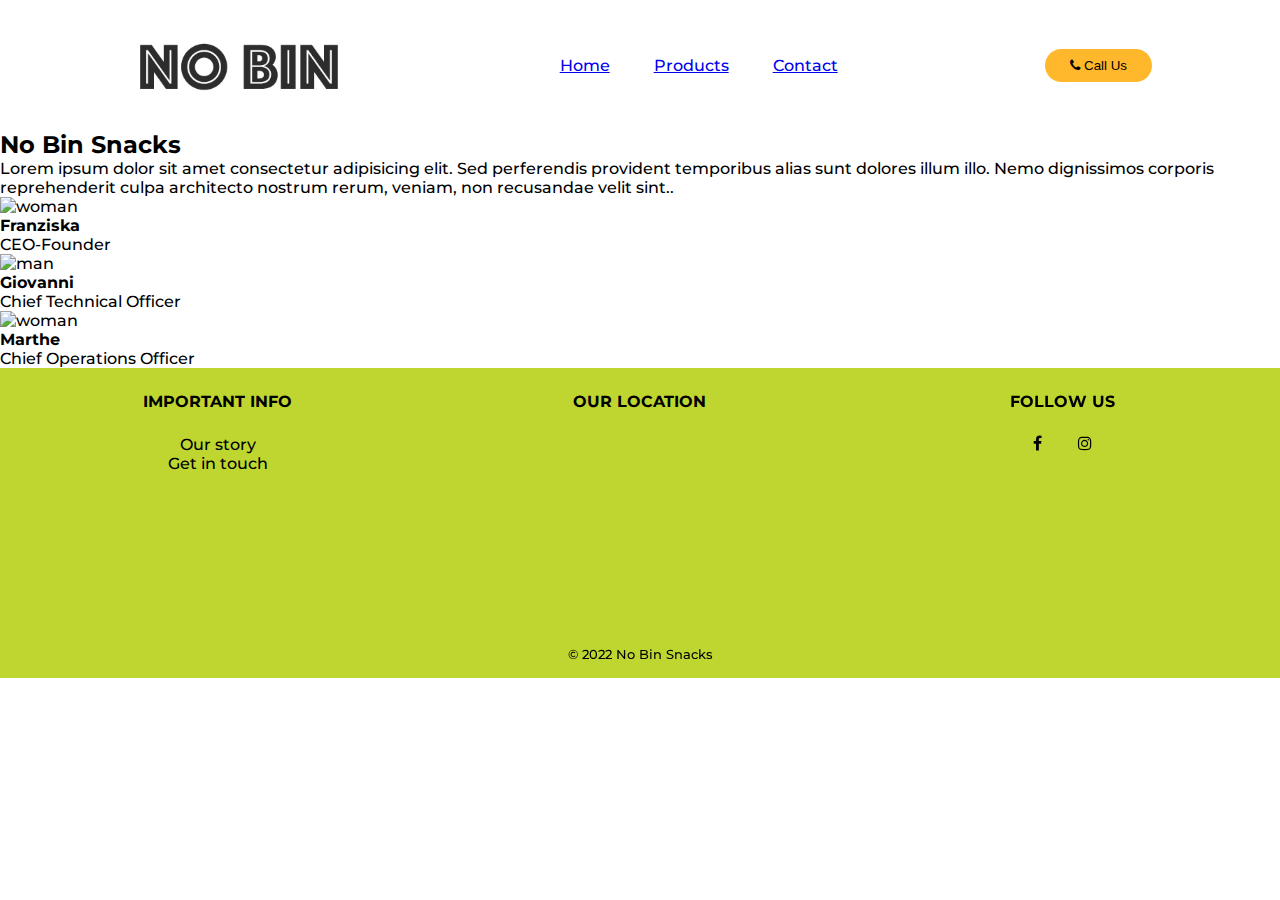
==== about.html @ 1f089c68 "Changed logo" ====
<!DOCTYPE html>
<html lang="en">
<head>
    <meta charset="UTF-8">
    <meta http-equiv="X-UA-Compatible" content="IE=edge">
    <meta name="viewport" content="width=device-width, initial-scale=1.0">
    <script src="https://cdn.tailwindcss.com"></script>
    <link rel="stylesheet" href="style.css">
    <title>About us</title>
</head>
<body>

    <header>
        <img class="logo" src="assets/nobin-txtlogo.jpg" alt="logo" style="width: auto; height: 70px;">
        <nav>
            <ul class="nav__links">
                <li><a href="/index.html">Home</a></li>
                <li><a href="/product.html">Products</a></li>
                <li><a href="/contact.html">Contact</a></li>
            </ul>
        </nav>
        <a class="cta" href="tel: 0499 34 10 65"><button><i class="fa fa-phone"></i> Call Us</button></a>
    </header>    
    
    <div class="py-20">
        <div class="container mx-auto px-6 md:px-12 xl:px-32">
            <div class="mb-16 text-center">
                <h2 class="mb-4 text-center text-2xl text-gray-900 font-bold md:text-4xl">No Bin Snacks</h2>
                <p class="text-gray-600 lg:w-8/12 lg:mx-auto">Lorem ipsum dolor sit amet consectetur adipisicing elit. Sed perferendis provident temporibus alias sunt dolores illum illo. Nemo dignissimos corporis reprehenderit culpa architecto nostrum rerum, veniam, non recusandae velit sint..</p>
            </div>
            <div class="grid gap-12 items-center md:grid-cols-3 pb-20">
                <div class="space-y-4 text-center">
                    <img class="w-64 h-64 mx-auto object-cover rounded-xl md:w-48 md:h-64 lg:w-64 lg:h-64 hover:shadow-xl" 
                        src="https://tailus.io/sources/blocks/classic/preview/images/woman1.jpg" alt="woman" loading="lazy" width="640" height="805">
                    <div>
                        <h4 class="text-2xl">Franziska</h4>
                        <span class="block text-sm text-gray-500">CEO-Founder</span>
                    </div>
                </div>
                <div class="space-y-4 text-center">
                    <img class="w-64 h-64 mx-auto object-cover rounded-xl md:w-48 md:h-64 lg:w-64 lg:h-64 hover:shadow-xl" 
                        src="https://tailus.io/sources/blocks/classic/preview/images/man.jpg" alt="man" loading="lazy" width="1000" height="667">
                    <div>
                        <h4 class="text-2xl">Giovanni</h4>
                        <span class="block text-sm text-gray-500">Chief Technical Officer</span>
                    </div>
                </div>
                <div class="space-y-4 text-center">
                    <img class="w-64 h-64 mx-auto object-cover rounded-xl md:w-40 md:h-40 lg:w-64 lg:h-64 hover:shadow-xl" 
                        src="https://tailus.io/sources/blocks/classic/preview/images/woman.jpg" alt="woman" loading="lazy" width="1000" height="667">
                    <div>
                        <h4 class="text-2xl">Marthe</h4>
                        <span class="block text-sm text-gray-500">Chief Operations Officer</span>
                    </div>
                </div>
            </div>
        </div>
    </div>

    <footer>
        <div class="flex-container">
            <div class="footer-element">
                <h4>Important info</h4>
                <ul>
                    <li><a href="about.html">Our story</a></li>
                    <li><a href="contact.html">Get in touch</a></li>
                </ul>
            </div>
            <div class="footer-element">
                <h4>Our location</h4>
                <iframe id="map" src="https://www.google.com/maps/embed?pb=!1m18!1m12!1m3!1d2508.907044252639!2d3.732777014991713!3d51.03633755285724!2m3!1f0!2f0!3f0!3m2!1i1024!2i768!4f13.1!3m3!1m2!1s0x47c371556f52318f%3A0x5f5246c3223b1ba!2sZuiderpoort!5e0!3m2!1sen!2sde!4v1651495634180!5m2!1sen!2sde" width="200" height="200" frameborder="0" style="border:0" allowfullscreen></iframe>
            </div>
            <div class="footer-element">
                <h4>Follow us</h4>
                <a href="https://www.facebook.com/" target="_blank" class="fa fa-facebook"></a>
                <a href="https://www.instagram.com/" target="_blank" class="fa fa-instagram"></a>
            </div>
        </div>
        <p id="copyright">&copy; 2022 No Bin Snacks</p>
    </footer>

</body>
</html>
---- style.css ----
@import url("https://fonts.googleapis.com/css2?family=Montserrat:wght@500&family=Oleo+Script&display=swap");
@import url("https://cdnjs.cloudflare.com/ajax/libs/font-awesome/4.7.0/css/font-awesome.min.css");
* {
  box-sizing: border-box;
  margin: 0;
  padding: 0;
}

body {
  font-family: "montserrat", sans-serif;
  font-weight: 500;
  font-size: 16px;
  color: black;
  text-decoration: none;
}
body header {
  display: flex;
  justify-content: space-between;
  align-items: center;
  padding: 30px 10%;
  background-color: white;
}
body header .logo {
  cursor: pointer;
}
body header .nav__links {
  list-style: none;
}
body header .nav__links li {
  display: inline;
  padding: 0px 20px;
}
body header .nav__links li a {
  transition: all 0.3 ease 0s;
}
body header .nav__links li a:hover {
  color: #BED62F;
}
body header button {
  padding: 9px 25px;
  background-color: #ffB72B;
  border: none;
  border-radius: 50px;
  cursor: pointer;
  transition: 0.3;
}
body header button:hover {
  background-color: #BED62F;
}
@media only screen and (max-width: 768px) {
  body .nav__links {
    position: fixed;
    left: -100%;
    top: 5rem;
    flex-direction: column;
    background-color: #fff;
    width: 100%;
    border-radius: 10px;
    text-align: center;
    transition: 0.3s;
    box-shadow: 0 10px 27px rgba(0, 0, 0, 0.05);
    margin: 2.5rem 0;
  }
  body .nav__links .nav__links.active {
    left: 0;
  }
  body .hamburger {
    display: block;
    cursor: pointer;
  }
  body .hamburger.active .bar:nth-child(2) {
    opacity: 0;
  }
  body .hamburger.active .bar:nth-child(1) {
    transform: translate(8px) rotate(45deg);
  }
  body .hamburger.active .bar:nth-child(3) {
    transform: translate(-8px) rotate(-45deg);
  }
}
body footer {
  background-color: #bed62f;
}
@media screen and (min-width: 768px) {
  body footer .flex-container {
    display: flex;
    flex-direction: row;
    justify-content: center;
  }
}
@media screen and (max-width: 768px) {
  body footer .flex-container {
    display: flex;
    flex-direction: column;
    align-items: center;
  }
}
body footer .footer-element {
  min-width: 33%;
  text-align: center;
  margin-top: 0.5rem;
}
body footer .footer-element h4 {
  font-weight: bold;
  text-transform: uppercase;
  margin-top: 1rem;
  margin-bottom: 1rem;
}
body footer .footer-element a {
  text-decoration: none;
  color: black;
}
body footer .footer-element a:hover {
  color: white;
  text-decoration: none;
}
body footer .footer-element ul {
  list-style: none;
  padding: 0.5rem;
}
body footer .footer-element #map {
  display: inline-block;
}
body footer .footer-element .fa {
  padding: 0.5rem;
  margin-left: 0.5rem;
  margin-right: 0.5rem;
  margin-bottom: 2.5rem;
}
body footer #copyright {
  text-align: center;
  font-size: 0.8rem;
  padding: 1rem;
}
@media screen and (min-width: 1440px) {
  body footer {
    width: 100%;
  }
  body .flex-container {
    width: 1400px;
    margin-left: auto;
    margin-right: auto;
  }
}
body .product-page .flex-container {
  display: flex;
  flex-direction: row;
  flex-wrap: wrap;
  justify-content: center;
  margin-top: 1rem;
  margin-bottom: 1rem;
  gap: 1rem;
}
body .product-page .card {
  max-width: 33%;
  margin: 0.5rem;
  text-align: center;
  padding-bottom: 1rem;
}
body .product-page .product-photo {
  position: relative;
}
body .product-page .product-photo img {
  width: 300px;
  height: 15rem;
  -o-object-fit: cover;
     object-fit: cover;
  border-radius: 0.5rem;
}
body .product-page .product-photo div {
  position: absolute;
  bottom: -1rem;
  right: 1rem;
  text-align: center;
}
body .product-page #btn-cart {
  background-color: #BED62f;
  color: white;
  border: none;
  padding: 0.8rem;
  border-radius: 50%;
}
body .product-page #btn-cart:hover {
  background-color: #ffb72b;
}
body .product-page .product-title p {
  font-weight: bold;
  color: #ffb72b;
  font-size: 1.5rem;
  margin: 1rem;
}
body .product-page .product-dsc p {
  font-size: 0.8rem;
  margin-bottom: 1rem;
}
body .product-page .product-price {
  font-weight: bold;
  margin: 1rem;
}
body .product-page .card a {
  font-size: 0.8rem;
}
body .product-page .card a:link, body .product-page .card .card a:visited {
  color: #ffb72b;
}
body .product-page .card a:hover {
  color: #BED62f;
}
@media screen and (min-width: 1500px) {
  body .product-page {
    width: 100%;
  }
  body .product-page .flex-container {
    width: 1400px;
    margin-left: auto;
    margin-right: auto;
  }
}
@media screen and (max-width: 600px) {
  body .product-page .flex-container {
    display: flex;
    flex-direction: column;
    align-items: center;
  }
  body .product-page .card {
    max-width: 75%;
  }
}
@media screen and (max-width: 768px) {
  body .product-page .product-photo img {
    width: 250px;
  }
}/*# sourceMappingURL=style.css.map */
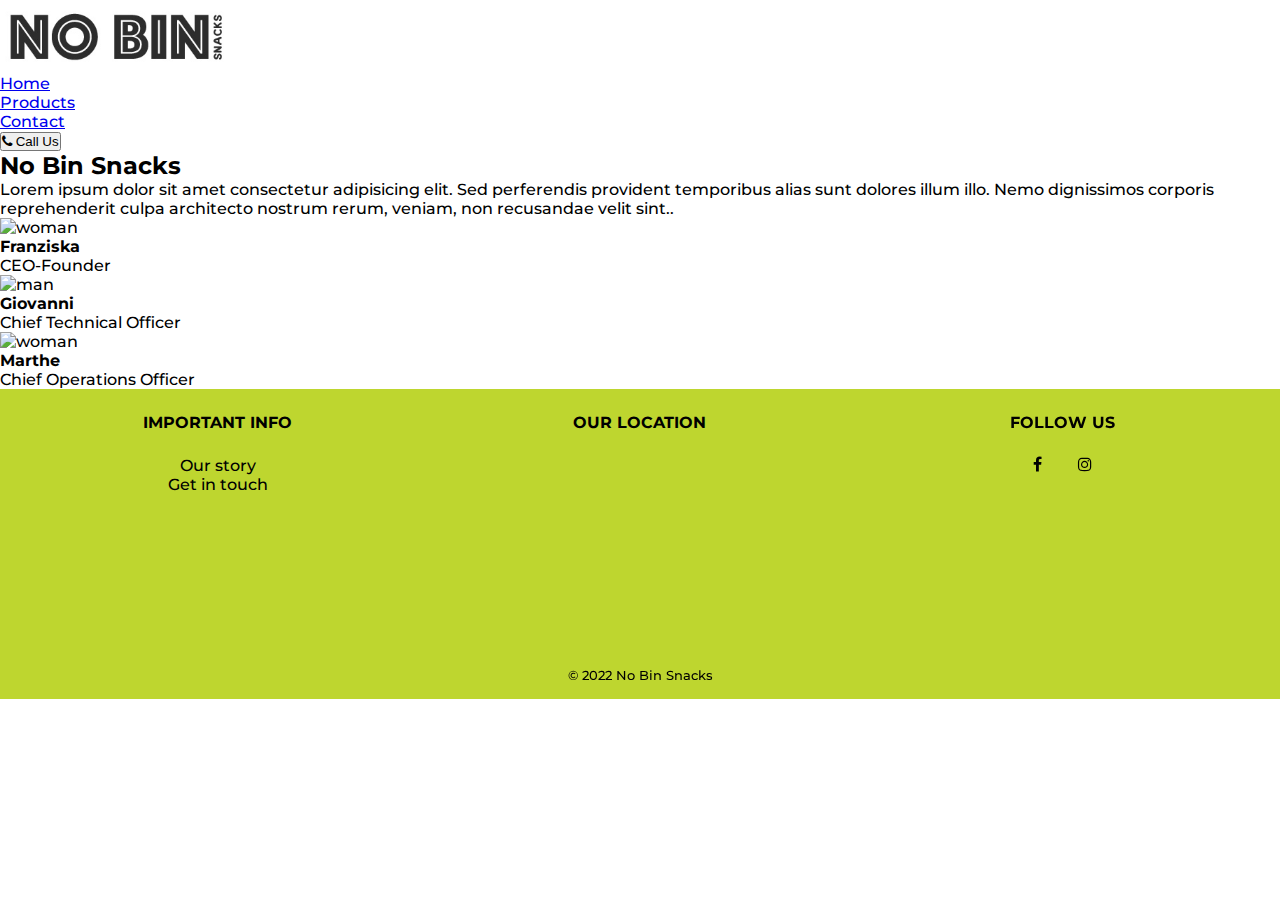
==== commit 5d3a92f4: "Merge branch 'main' of github.com:becodeorg/yu-4-the-start-up-cpt-deadpool" ====
--- a/about.html
+++ b/about.html
@@ -11,7 +11,7 @@
 <body>
 
     <header>
-        <img class="logo" src="assets/nobin-txtlogo.jpg" alt="logo" style="width: auto; height: 70px;">
+        <img class="logo" src="assets/nobin-snax-logo.jpg" alt="logo" style="width: auto; height: 70px;">
         <nav>
             <ul class="nav__links">
                 <li><a href="/index.html">Home</a></li>
--- a/style.css
+++ b/style.css
@@ -12,71 +12,6 @@
   font-size: 16px;
   color: black;
   text-decoration: none;
-}
-body header {
-  display: flex;
-  justify-content: space-between;
-  align-items: center;
-  padding: 30px 10%;
-  background-color: white;
-}
-body header .logo {
-  cursor: pointer;
-}
-body header .nav__links {
-  list-style: none;
-}
-body header .nav__links li {
-  display: inline;
-  padding: 0px 20px;
-}
-body header .nav__links li a {
-  transition: all 0.3 ease 0s;
-}
-body header .nav__links li a:hover {
-  color: #BED62F;
-}
-body header button {
-  padding: 9px 25px;
-  background-color: #ffB72B;
-  border: none;
-  border-radius: 50px;
-  cursor: pointer;
-  transition: 0.3;
-}
-body header button:hover {
-  background-color: #BED62F;
-}
-@media only screen and (max-width: 768px) {
-  body .nav__links {
-    position: fixed;
-    left: -100%;
-    top: 5rem;
-    flex-direction: column;
-    background-color: #fff;
-    width: 100%;
-    border-radius: 10px;
-    text-align: center;
-    transition: 0.3s;
-    box-shadow: 0 10px 27px rgba(0, 0, 0, 0.05);
-    margin: 2.5rem 0;
-  }
-  body .nav__links .nav__links.active {
-    left: 0;
-  }
-  body .hamburger {
-    display: block;
-    cursor: pointer;
-  }
-  body .hamburger.active .bar:nth-child(2) {
-    opacity: 0;
-  }
-  body .hamburger.active .bar:nth-child(1) {
-    transform: translate(8px) rotate(45deg);
-  }
-  body .hamburger.active .bar:nth-child(3) {
-    transform: translate(-8px) rotate(-45deg);
-  }
 }
 body footer {
   background-color: #bed62f;
@@ -230,4 +165,16 @@
   body .product-page .product-photo img {
     width: 250px;
   }
+}
+
+.parallax {
+  /* The image used */
+  background-image: url("img_parallax.jpg");
+  /* Set a specific height */
+  min-height: 500px;
+  /* Create the parallax scrolling effect */
+  background-attachment: fixed;
+  background-position: center;
+  background-repeat: no-repeat;
+  background-size: cover;
 }/*# sourceMappingURL=style.css.map */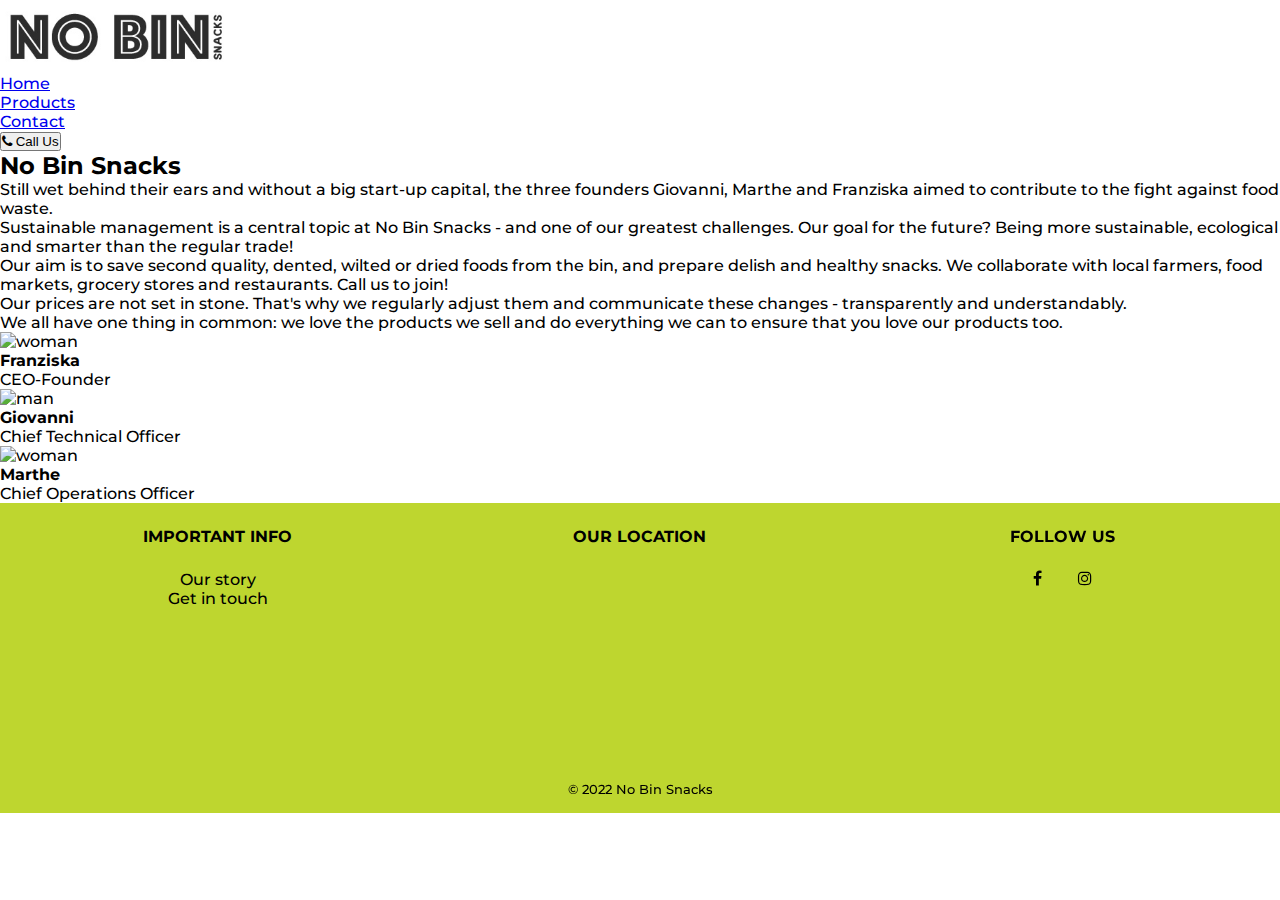
==== commit 33ccdf4b: "Updated text in about.html" ====
--- a/about.html
+++ b/about.html
@@ -26,7 +26,12 @@
         <div class="container mx-auto px-6 md:px-12 xl:px-32">
             <div class="mb-16 text-center">
                 <h2 class="mb-4 text-center text-2xl text-gray-900 font-bold md:text-4xl">No Bin Snacks</h2>
-                <p class="text-gray-600 lg:w-8/12 lg:mx-auto">Lorem ipsum dolor sit amet consectetur adipisicing elit. Sed perferendis provident temporibus alias sunt dolores illum illo. Nemo dignissimos corporis reprehenderit culpa architecto nostrum rerum, veniam, non recusandae velit sint..</p>
+                <p class="text-gray-600 lg:w-9/12 py-2 lg:mx-auto">Still wet behind their ears and without a big start-up capital, the three founders Giovanni, Marthe and Franziska aimed to contribute to the fight against food waste.</p>
+                <p class="text-gray-600 lg:w-9/12 py-2 lg:mx-auto">Sustainable management is a central topic at No Bin Snacks - and one of our greatest challenges. Our goal for the future? Being more sustainable, ecological and smarter than the regular trade!</p>
+                <p class="text-gray-600 lg:w-9/12 py-2 lg:mx-auto">Our aim is to save second quality, dented, wilted or dried foods from the bin, and prepare delish and healthy snacks. 
+                    We collaborate with local farmers, food markets, grocery stores and restaurants. Call us to join!</p>
+                <p class="text-gray-600 lg:w-9/12 py-2 lg:mx-auto">Our prices are not set in stone. That's why we regularly adjust them and communicate these changes - transparently and understandably.</p>
+                <p class="text-gray-600 lg:w-9/12 py-2 lg:mx-auto">We all have one thing in common: we love the products we sell and do everything we can to ensure that you love our products too.</p>
             </div>
             <div class="grid gap-12 items-center md:grid-cols-3 pb-20">
                 <div class="space-y-4 text-center">
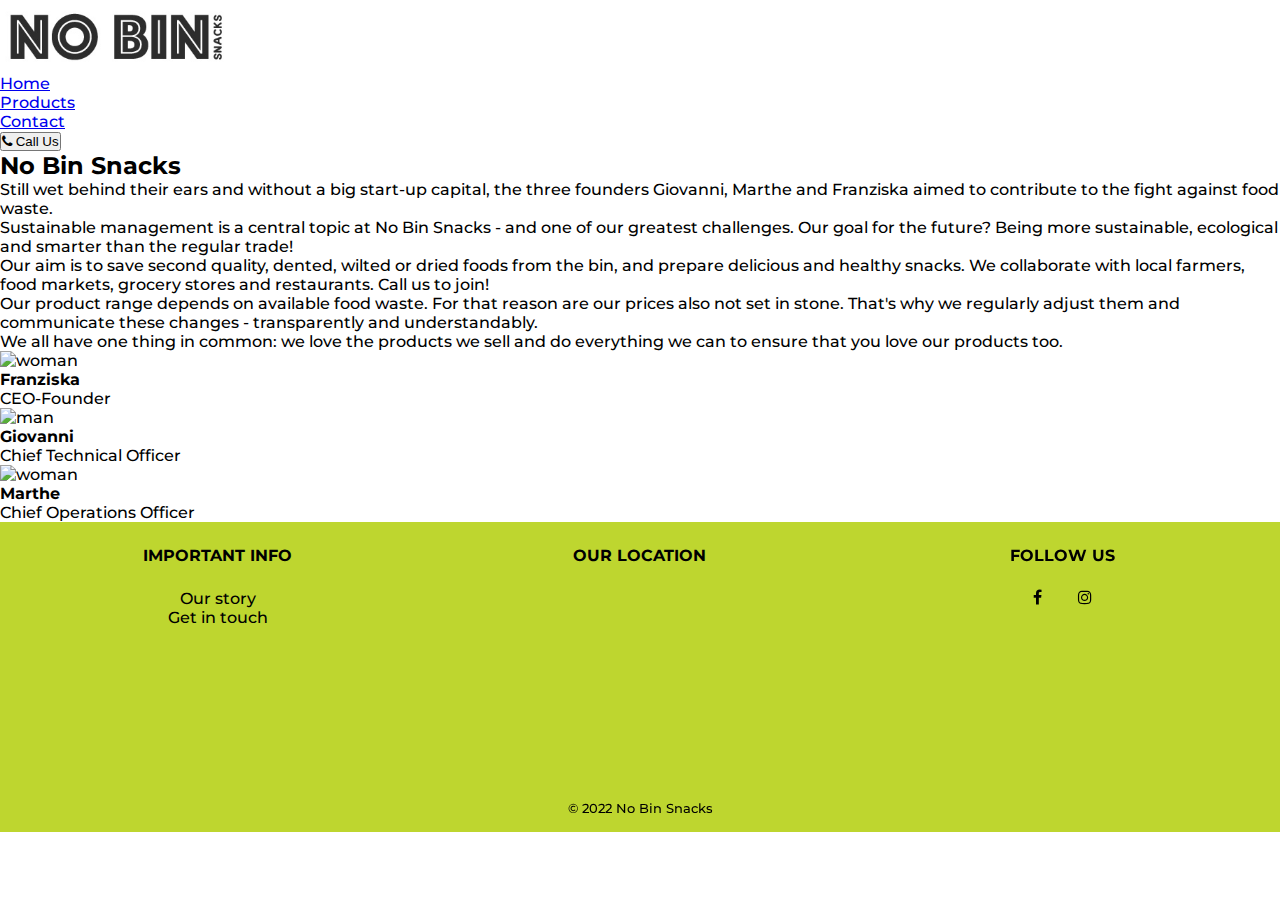
==== commit 46c94ce7: "Merge branch 'main' of https://github.com/becodeorg/yu-4-the-start-up-cpt-deadpool" ====
--- a/about.html
+++ b/about.html
@@ -28,9 +28,9 @@
                 <h2 class="mb-4 text-center text-2xl text-gray-900 font-bold md:text-4xl">No Bin Snacks</h2>
                 <p class="text-gray-600 lg:w-9/12 py-2 lg:mx-auto">Still wet behind their ears and without a big start-up capital, the three founders Giovanni, Marthe and Franziska aimed to contribute to the fight against food waste.</p>
                 <p class="text-gray-600 lg:w-9/12 py-2 lg:mx-auto">Sustainable management is a central topic at No Bin Snacks - and one of our greatest challenges. Our goal for the future? Being more sustainable, ecological and smarter than the regular trade!</p>
-                <p class="text-gray-600 lg:w-9/12 py-2 lg:mx-auto">Our aim is to save second quality, dented, wilted or dried foods from the bin, and prepare delish and healthy snacks. 
+                <p class="text-gray-600 lg:w-9/12 py-2 lg:mx-auto">Our aim is to save second quality, dented, wilted or dried foods from the bin, and prepare delicious and healthy snacks. 
                     We collaborate with local farmers, food markets, grocery stores and restaurants. Call us to join!</p>
-                <p class="text-gray-600 lg:w-9/12 py-2 lg:mx-auto">Our prices are not set in stone. That's why we regularly adjust them and communicate these changes - transparently and understandably.</p>
+                <p class="text-gray-600 lg:w-9/12 py-2 lg:mx-auto">Our product range depends on available food waste. For that reason are our prices also not set in stone. That's why we regularly adjust them and communicate these changes - transparently and understandably.</p>
                 <p class="text-gray-600 lg:w-9/12 py-2 lg:mx-auto">We all have one thing in common: we love the products we sell and do everything we can to ensure that you love our products too.</p>
             </div>
             <div class="grid gap-12 items-center md:grid-cols-3 pb-20">
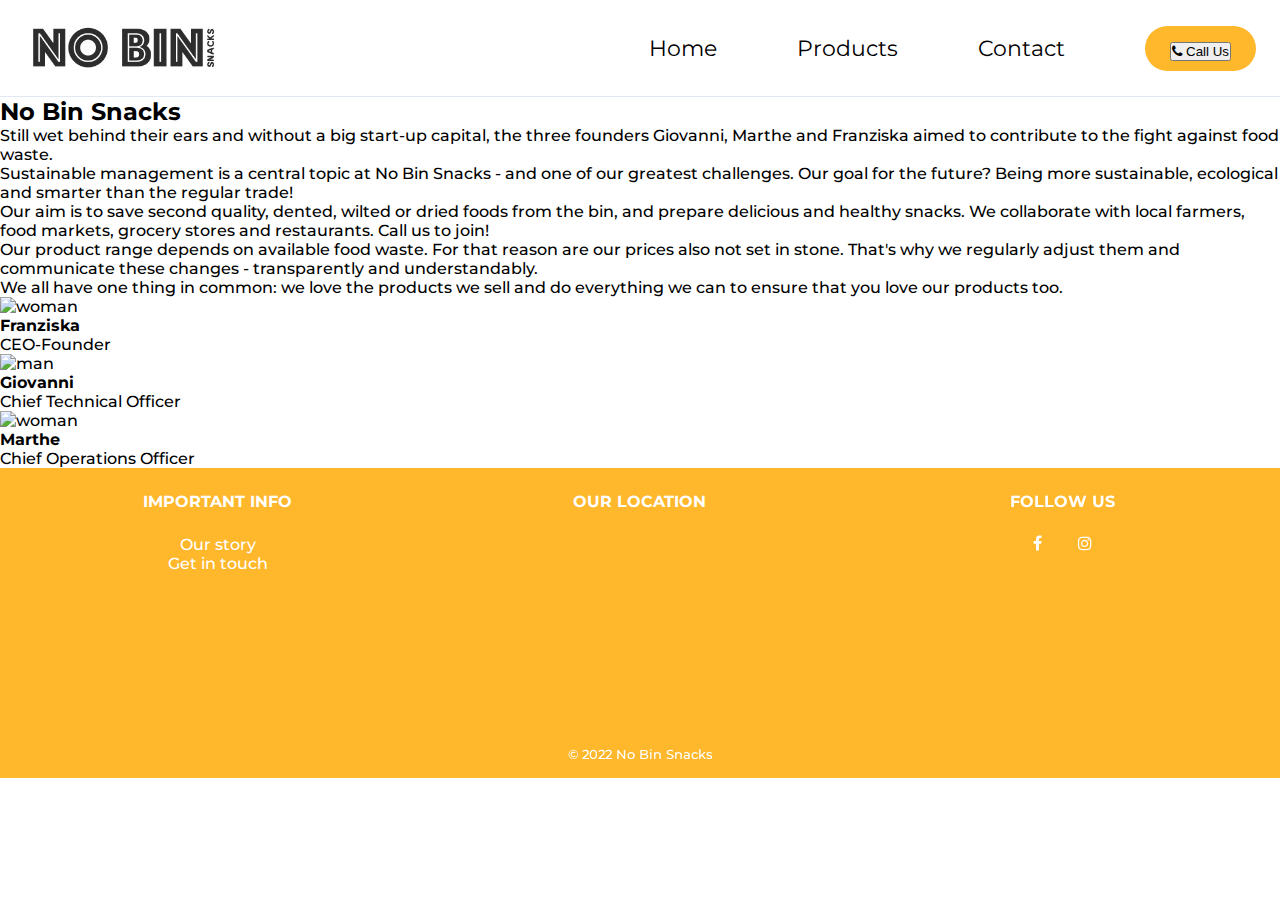
==== commit 8a6dc987: "replaced all navbars" ====
--- a/about.html
+++ b/about.html
@@ -10,17 +10,30 @@
 </head>
 <body>
 
-    <header>
-        <img class="logo" src="assets/nobin-snax-logo.jpg" alt="logo" style="width: auto; height: 70px;">
-        <nav>
-            <ul class="nav__links">
-                <li><a href="/index.html">Home</a></li>
-                <li><a href="/product.html">Products</a></li>
-                <li><a href="/contact.html">Contact</a></li>
+    <header class="header">
+        <nav class="navbar">
+            <a href="index.html"><img class="logo" src="assets/nobin-snax-logo.jpg" alt="logo" style="width: auto; height: 60px;"></a>
+            <ul class="nav-menu">
+                <li class="nav-item">
+                    <a href="index.html" class="nav-link">Home</a>
+                </li>
+                <li class="nav-item">
+                    <a href="product.html" class="nav-link">Products</a>
+                </li>
+                <li class="nav-item">
+                    <a href="contact.html" class="nav-link">Contact</a>
+                </li>
+                <li class="nav-item">
+                   <a id="contact-btn" class="nav-link" href="tel: 0499 34 10 65"><button><i class="fa fa-phone"></i> Call Us</button></a>
+               </li>
             </ul>
+            <div class="hamburger">
+                <span class="bar"></span>
+                <span class="bar"></span>
+                <span class="bar"></span>
+            </div>
         </nav>
-        <a class="cta" href="tel: 0499 34 10 65"><button><i class="fa fa-phone"></i> Call Us</button></a>
-    </header>    
+   </header>    
     
     <div class="py-20">
         <div class="container mx-auto px-6 md:px-12 xl:px-32">
--- a/style.css
+++ b/style.css
@@ -13,8 +13,104 @@
   color: black;
   text-decoration: none;
 }
+body ul {
+  z-index: 99;
+}
+body li {
+  list-style: none;
+}
+body a {
+  text-decoration: none;
+}
+body .header {
+  border-bottom: 1px solid #E2E8F0;
+}
+body .navbar {
+  display: flex;
+  justify-content: space-between;
+  align-items: center;
+  padding: 1rem 1.5rem;
+}
+body .hamburger {
+  display: none;
+}
+body .bar {
+  display: block;
+  width: 25px;
+  height: 3px;
+  margin: 5px auto;
+  transition: all 0.3s ease-in-out;
+  background-color: #101010;
+}
+body .nav-menu {
+  display: flex;
+  justify-content: space-between;
+  align-items: center;
+}
+body .nav-item {
+  margin-left: 5rem;
+}
+body .nav-link {
+  font-size: 22px;
+  font-weight: 400;
+  color: black;
+}
+body .nav-link:hover {
+  color: #ffB72B;
+}
+body .nav-logo {
+  font-size: 2.1rem;
+  font-weight: 500;
+  color: black;
+}
+body #contact-btn {
+  width: 8rem;
+  padding: 9px 25px;
+  border: none;
+  border-radius: 50px;
+  cursor: pointer;
+  transition: 0.3;
+  background-color: #ffB72B;
+}
+body #contact-btn:hover {
+  background-color: #BED62F;
+  color: black;
+}
+@media only screen and (max-width: 768px) {
+  body .nav-menu {
+    position: fixed;
+    left: -100%;
+    top: 5rem;
+    flex-direction: column;
+    background-color: #fff;
+    width: 100%;
+    border-radius: 10px;
+    text-align: center;
+    transition: 0.3s;
+    box-shadow: 0 10px 27px rgba(0, 0, 0, 0.05);
+  }
+  body .nav-menu.active {
+    left: 0;
+  }
+  body .nav-item {
+    margin: 1rem 0;
+  }
+  body .hamburger {
+    display: block;
+    cursor: pointer;
+  }
+  body .hamburger.active .bar:nth-child(2) {
+    opacity: 0;
+  }
+  body .hamburger.active .bar:nth-child(1) {
+    transform: translateY(8px) rotate(45deg);
+  }
+  body .hamburger.active .bar:nth-child(3) {
+    transform: translateY(-8px) rotate(-45deg);
+  }
+}
 body footer {
-  background-color: #bed62f;
+  background-color: #ffb72b;
 }
 @media screen and (min-width: 768px) {
   body footer .flex-container {
@@ -40,13 +136,14 @@
   text-transform: uppercase;
   margin-top: 1rem;
   margin-bottom: 1rem;
+  color: white;
 }
 body footer .footer-element a {
   text-decoration: none;
-  color: black;
+  color: white;
 }
 body footer .footer-element a:hover {
-  color: white;
+  color: black;
   text-decoration: none;
 }
 body footer .footer-element ul {
@@ -66,6 +163,7 @@
   text-align: center;
   font-size: 0.8rem;
   padding: 1rem;
+  color: white;
 }
 @media screen and (min-width: 1440px) {
   body footer {
@@ -76,6 +174,9 @@
     margin-left: auto;
     margin-right: auto;
   }
+}
+body .product-page {
+  /* Image change */
 }
 body .product-page .flex-container {
   display: flex;
@@ -165,6 +266,12 @@
   body .product-page .product-photo img {
     width: 250px;
   }
+}
+body .product-page .image_off, body .product-page #img-change:hover .image_on {
+  display: none;
+}
+body .product-page .image_on, body .product-page #img-change:hover .image_off {
+  display: block;
 }
 
 .parallax {
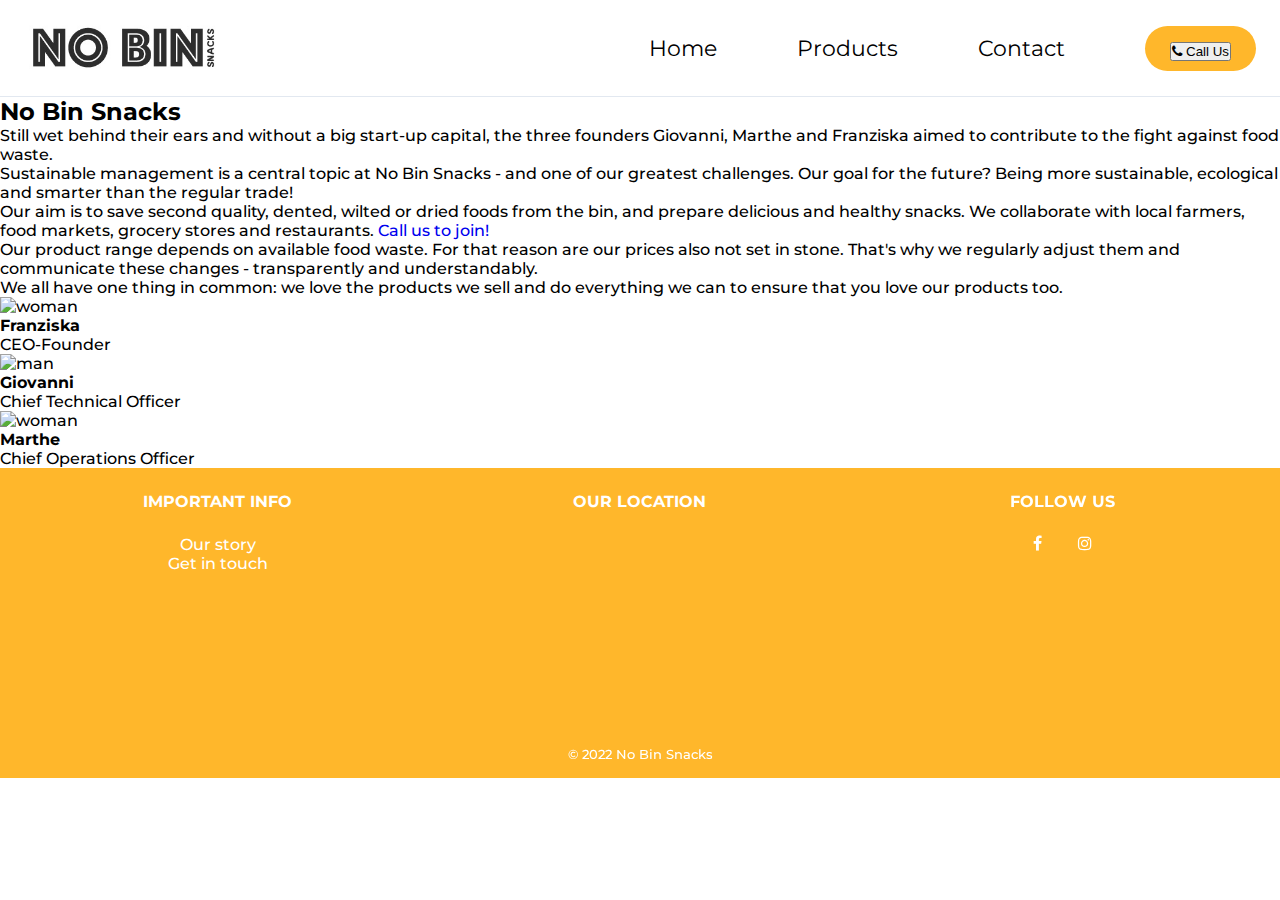
==== commit 06ea07da: "added javascript to all pages" ====
--- a/about.html
+++ b/about.html
@@ -42,7 +42,7 @@
                 <p class="text-gray-600 lg:w-9/12 py-2 lg:mx-auto">Still wet behind their ears and without a big start-up capital, the three founders Giovanni, Marthe and Franziska aimed to contribute to the fight against food waste.</p>
                 <p class="text-gray-600 lg:w-9/12 py-2 lg:mx-auto">Sustainable management is a central topic at No Bin Snacks - and one of our greatest challenges. Our goal for the future? Being more sustainable, ecological and smarter than the regular trade!</p>
                 <p class="text-gray-600 lg:w-9/12 py-2 lg:mx-auto">Our aim is to save second quality, dented, wilted or dried foods from the bin, and prepare delicious and healthy snacks. 
-                    We collaborate with local farmers, food markets, grocery stores and restaurants. Call us to join!</p>
+                    We collaborate with local farmers, food markets, grocery stores and restaurants. <span id="call-span"><a href="tel: 0499 34 10 65">Call us to join!</span></a></p>
                 <p class="text-gray-600 lg:w-9/12 py-2 lg:mx-auto">Our product range depends on available food waste. For that reason are our prices also not set in stone. That's why we regularly adjust them and communicate these changes - transparently and understandably.</p>
                 <p class="text-gray-600 lg:w-9/12 py-2 lg:mx-auto">We all have one thing in common: we love the products we sell and do everything we can to ensure that you love our products too.</p>
             </div>
@@ -96,6 +96,6 @@
         </div>
         <p id="copyright">&copy; 2022 No Bin Snacks</p>
     </footer>
-
+    <script src="style.js"></script>
 </body>
 </html>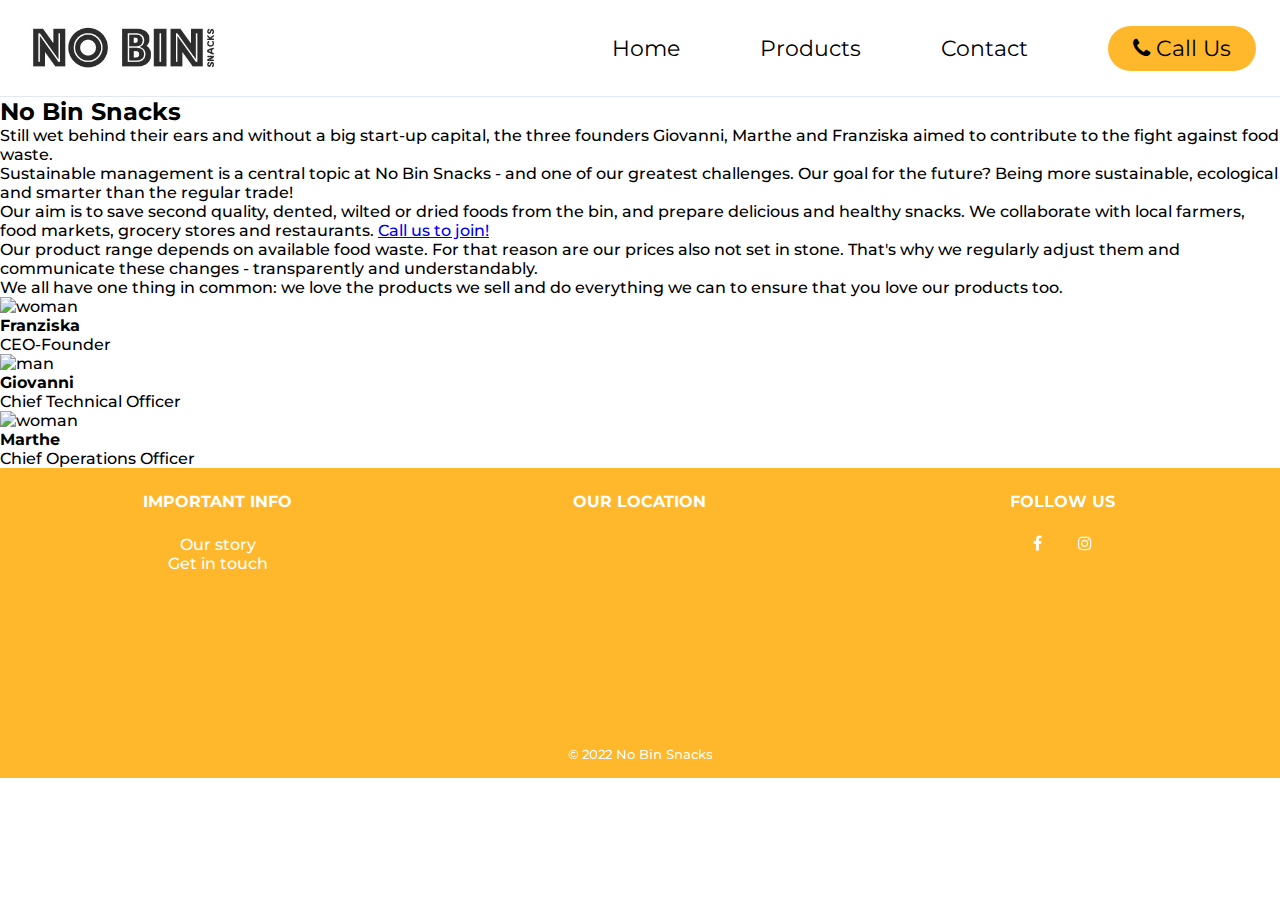
==== commit 1bc2c46d: "changed phonenumber to dummy one" ====
--- a/about.html
+++ b/about.html
@@ -24,7 +24,7 @@
                     <a href="contact.html" class="nav-link">Contact</a>
                 </li>
                 <li class="nav-item">
-                   <a id="contact-btn" class="nav-link" href="tel: 0499 34 10 65"><button><i class="fa fa-phone"></i> Call Us</button></a>
+                   <a id="contact-btn" class="nav-link" href="tel: 0499 33 70 75"><i class="fa fa-phone"></i> Call Us</a>
                </li>
             </ul>
             <div class="hamburger">
--- a/style.css
+++ b/style.css
@@ -1,5 +1,6 @@
 @import url("https://fonts.googleapis.com/css2?family=Montserrat:wght@500&family=Oleo+Script&display=swap");
 @import url("https://cdnjs.cloudflare.com/ajax/libs/font-awesome/4.7.0/css/font-awesome.min.css");
+/* COLOURS */
 * {
   box-sizing: border-box;
   margin: 0;
@@ -10,31 +11,68 @@
   font-family: "montserrat", sans-serif;
   font-weight: 500;
   font-size: 16px;
-  color: black;
+  color: #000;
   text-decoration: none;
 }
-body ul {
+
+#main-page .parallax {
+  /* The image used */
+  background-image: url("/assets/intro-bg.jpg");
+  /* Set a specific height */
+  min-height: 800px;
+  /* Create the parallax scrolling effect */
+  background-attachment: fixed;
+  background-position: center;
+  background-repeat: no-repeat;
+}
+
+.social-menu {
+  display: flex;
+  flex-direction: row;
+}
+.social-menu #social-btn {
+  background-color: #ffB72B;
+  width: 3rem;
+  height: 3rem;
+  border-radius: 50%;
+}
+.social-menu #social-btn:hover {
+  background-color: #BED62F;
+  color: #000;
+}
+.social-menu .social-item {
+  margin: 0.8rem;
+}
+
+#contact-form #submit-btn {
+  background-color: #ffB72B;
+}
+#contact-form #submit-btn:hover {
+  background-color: #BED62F;
+}
+
+.header {
+  border-bottom: 1px solid #E2E8F0;
+}
+.header ul {
   z-index: 99;
 }
-body li {
+.header li {
   list-style: none;
 }
-body a {
+.header a {
   text-decoration: none;
 }
-body .header {
-  border-bottom: 1px solid #E2E8F0;
-}
-body .navbar {
+.header .navbar {
   display: flex;
   justify-content: space-between;
   align-items: center;
   padding: 1rem 1.5rem;
 }
-body .hamburger {
+.header .hamburger {
   display: none;
 }
-body .bar {
+.header .bar {
   display: block;
   width: 25px;
   height: 3px;
@@ -42,28 +80,28 @@
   transition: all 0.3s ease-in-out;
   background-color: #101010;
 }
-body .nav-menu {
+.header .nav-menu {
   display: flex;
   justify-content: space-between;
   align-items: center;
 }
-body .nav-item {
+.header .nav-item {
   margin-left: 5rem;
 }
-body .nav-link {
+.header .nav-link {
   font-size: 22px;
   font-weight: 400;
-  color: black;
-}
-body .nav-link:hover {
+  color: #000;
+}
+.header .nav-link:hover {
   color: #ffB72B;
 }
-body .nav-logo {
+.header .nav-logo {
   font-size: 2.1rem;
   font-weight: 500;
-  color: black;
-}
-body #contact-btn {
+  color: #000;
+}
+.header #contact-btn {
   width: 8rem;
   padding: 9px 25px;
   border: none;
@@ -72,12 +110,12 @@
   transition: 0.3;
   background-color: #ffB72B;
 }
-body #contact-btn:hover {
+.header #contact-btn:hover {
   background-color: #BED62F;
-  color: black;
+  color: #000;
 }
 @media only screen and (max-width: 768px) {
-  body .nav-menu {
+  .header .nav-menu {
     position: fixed;
     left: -100%;
     top: 5rem;
@@ -89,96 +127,155 @@
     transition: 0.3s;
     box-shadow: 0 10px 27px rgba(0, 0, 0, 0.05);
   }
-  body .nav-menu.active {
+  .header .nav-menu.active {
     left: 0;
   }
-  body .nav-item {
+  .header .nav-item {
     margin: 1rem 0;
   }
-  body .hamburger {
+  .header .hamburger {
     display: block;
     cursor: pointer;
   }
-  body .hamburger.active .bar:nth-child(2) {
+  .header .hamburger.active .bar:nth-child(2) {
     opacity: 0;
   }
-  body .hamburger.active .bar:nth-child(1) {
+  .header .nav-link {
+    font-size: 22px;
+    font-weight: 400;
+    color: #000;
+  }
+  .header .hamburger.active .bar:nth-child(1) {
     transform: translateY(8px) rotate(45deg);
   }
-  body .hamburger.active .bar:nth-child(3) {
+  .header .hamburger.active .bar:nth-child(3) {
     transform: translateY(-8px) rotate(-45deg);
   }
-}
-body footer {
-  background-color: #ffb72b;
+  .header .nav-logo {
+    font-size: 2.1rem;
+    font-weight: 500;
+    color: black;
+  }
+  .header #contact-btn {
+    width: 8rem;
+    padding: 9px 25px;
+    border: none;
+    border-radius: 50px;
+    cursor: pointer;
+    transition: 0.3;
+    background-color: #ffB72B;
+  }
+  .header #contact-btn:hover {
+    background-color: #BED62F;
+    color: black;
+  }
+}
+@media only screen and (max-width: 768px) and (max-width: 768px) {
+  .header .nav-menu {
+    position: fixed;
+    left: -100%;
+    top: 5rem;
+    flex-direction: column;
+    background-color: #fff;
+    width: 100%;
+    border-radius: 10px;
+    text-align: center;
+    transition: 0.3s;
+    box-shadow: 0 10px 27px rgba(0, 0, 0, 0.05);
+  }
+  .header .nav-menu.active {
+    left: 0;
+  }
+  .header .nav-item {
+    margin: 1rem 0;
+  }
+  .header .hamburger {
+    display: block;
+    cursor: pointer;
+  }
+  .header .hamburger.active .bar:nth-child(2) {
+    opacity: 0;
+  }
+  .header .hamburger.active .bar:nth-child(1) {
+    transform: translateY(8px) rotate(45deg);
+  }
+  .header .hamburger.active .bar:nth-child(3) {
+    transform: translateY(-8px) rotate(-45deg);
+  }
+}
+.header #call-span {
+  color: #ffB72B;
+}
+
+footer {
+  background-color: #ffB72B;
 }
 @media screen and (min-width: 768px) {
-  body footer .flex-container {
+  footer .flex-container {
     display: flex;
     flex-direction: row;
     justify-content: center;
   }
 }
 @media screen and (max-width: 768px) {
-  body footer .flex-container {
+  footer .flex-container {
     display: flex;
     flex-direction: column;
     align-items: center;
   }
 }
-body footer .footer-element {
+footer .footer-element {
   min-width: 33%;
   text-align: center;
   margin-top: 0.5rem;
 }
-body footer .footer-element h4 {
+footer .footer-element h4 {
   font-weight: bold;
   text-transform: uppercase;
   margin-top: 1rem;
   margin-bottom: 1rem;
-  color: white;
-}
-body footer .footer-element a {
+  color: #fff;
+}
+footer .footer-element a {
   text-decoration: none;
-  color: white;
-}
-body footer .footer-element a:hover {
-  color: black;
+  color: #fff;
+}
+footer .footer-element a:hover {
+  color: #000;
   text-decoration: none;
 }
-body footer .footer-element ul {
+footer .footer-element ul {
   list-style: none;
   padding: 0.5rem;
 }
-body footer .footer-element #map {
+footer .footer-element #map {
   display: inline-block;
 }
-body footer .footer-element .fa {
+footer .footer-element .fa {
   padding: 0.5rem;
   margin-left: 0.5rem;
   margin-right: 0.5rem;
   margin-bottom: 2.5rem;
 }
-body footer #copyright {
+footer #copyright {
   text-align: center;
   font-size: 0.8rem;
   padding: 1rem;
-  color: white;
-}
+  color: #fff;
+}
+
 @media screen and (min-width: 1440px) {
-  body footer {
+  footer {
     width: 100%;
   }
-  body .flex-container {
+
+  .flex-container {
     width: 1400px;
     margin-left: auto;
     margin-right: auto;
   }
 }
-body .product-page {
-  /* Image change */
-}
-body .product-page .flex-container {
+.product-page .flex-container {
   display: flex;
   flex-direction: row;
   flex-wrap: wrap;
@@ -187,101 +284,89 @@
   margin-bottom: 1rem;
   gap: 1rem;
 }
-body .product-page .card {
+.product-page .card {
   max-width: 33%;
   margin: 0.5rem;
   text-align: center;
   padding-bottom: 1rem;
 }
-body .product-page .product-photo {
+.product-page .product-photo {
   position: relative;
 }
-body .product-page .product-photo img {
+.product-page .product-photo img {
   width: 300px;
   height: 15rem;
   -o-object-fit: cover;
      object-fit: cover;
   border-radius: 0.5rem;
 }
-body .product-page .product-photo div {
+.product-page .product-photo div {
   position: absolute;
   bottom: -1rem;
   right: 1rem;
   text-align: center;
 }
-body .product-page #btn-cart {
-  background-color: #BED62f;
-  color: white;
+.product-page #btn-cart {
+  background-color: #BED62F;
+  color: #fff;
   border: none;
   padding: 0.8rem;
   border-radius: 50%;
 }
-body .product-page #btn-cart:hover {
-  background-color: #ffb72b;
-}
-body .product-page .product-title p {
+.product-page #btn-cart:hover {
+  background-color: #ffB72B;
+}
+.product-page .product-title p {
   font-weight: bold;
-  color: #ffb72b;
+  color: #ffB72B;
   font-size: 1.5rem;
   margin: 1rem;
 }
-body .product-page .product-dsc p {
+.product-page .product-dsc p {
   font-size: 0.8rem;
   margin-bottom: 1rem;
 }
-body .product-page .product-price {
+.product-page .product-price {
   font-weight: bold;
   margin: 1rem;
 }
-body .product-page .card a {
+.product-page .card a {
   font-size: 0.8rem;
 }
-body .product-page .card a:link, body .product-page .card .card a:visited {
-  color: #ffb72b;
-}
-body .product-page .card a:hover {
-  color: #BED62f;
+.product-page .card a:link, .product-page .card a:visited {
+  color: #ffB72B;
+}
+.product-page .card a:hover {
+  color: #BED62F;
 }
 @media screen and (min-width: 1500px) {
-  body .product-page {
+  .product-page {
     width: 100%;
   }
-  body .product-page .flex-container {
+  .product-page .flex-container {
     width: 1400px;
     margin-left: auto;
     margin-right: auto;
   }
 }
 @media screen and (max-width: 600px) {
-  body .product-page .flex-container {
+  .product-page .flex-container {
     display: flex;
     flex-direction: column;
     align-items: center;
   }
-  body .product-page .card {
+  .product-page .card {
     max-width: 75%;
   }
 }
 @media screen and (max-width: 768px) {
-  body .product-page .product-photo img {
+  .product-page .product-photo img {
     width: 250px;
   }
 }
-body .product-page .image_off, body .product-page #img-change:hover .image_on {
+.product-page .image_off, .product-page #img-change:hover .image_on {
   display: none;
 }
-body .product-page .image_on, body .product-page #img-change:hover .image_off {
+.product-page .image_on, .product-page #img-change:hover .image_off {
   display: block;
-}
-
-.parallax {
-  /* The image used */
-  background-image: url("img_parallax.jpg");
-  /* Set a specific height */
-  min-height: 500px;
-  /* Create the parallax scrolling effect */
-  background-attachment: fixed;
-  background-position: center;
-  background-repeat: no-repeat;
-  background-size: cover;
 }/*# sourceMappingURL=style.css.map */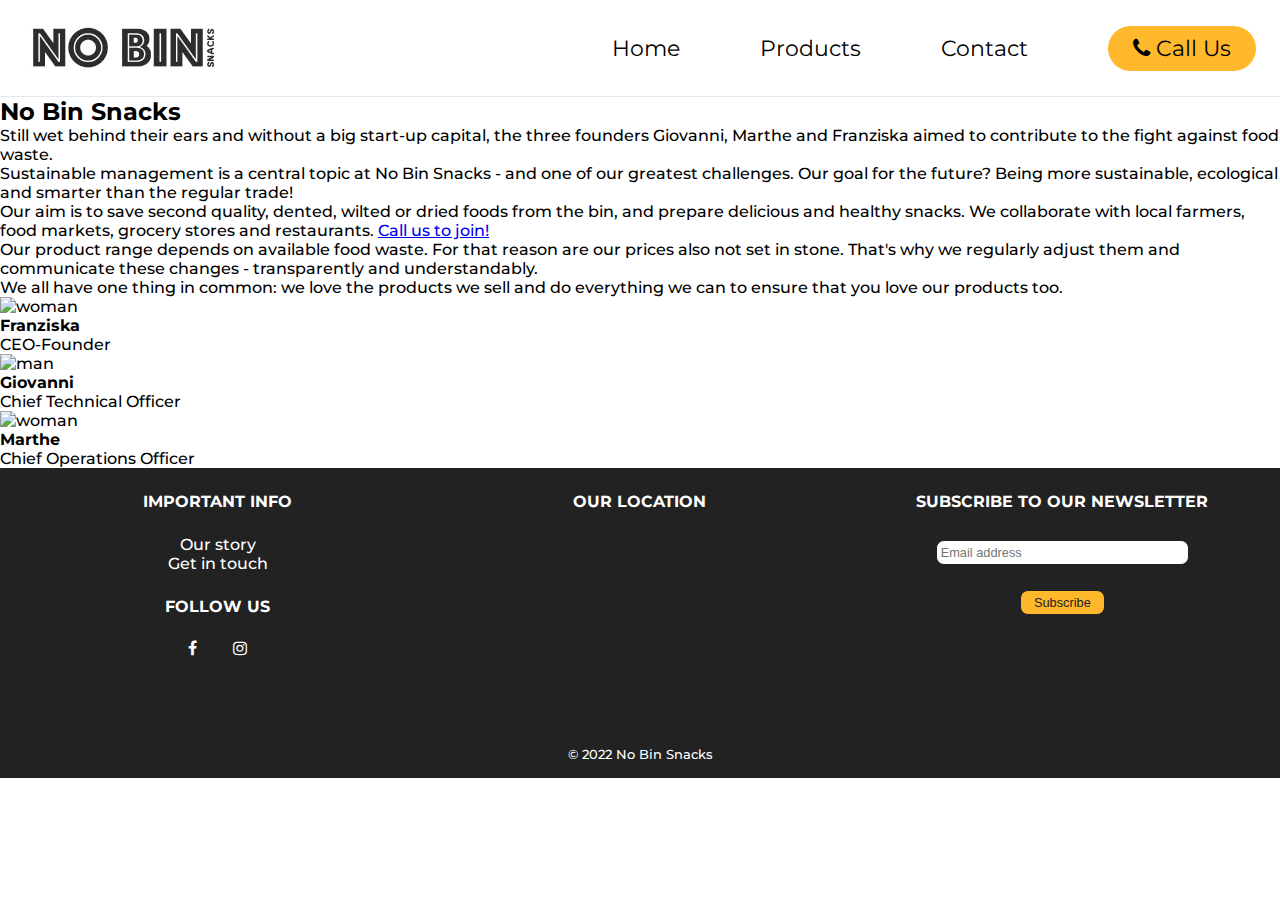
==== commit 8c71d448: "Final changes" ====
--- a/about.html
+++ b/about.html
@@ -46,7 +46,7 @@
                 <p class="text-gray-600 lg:w-9/12 py-2 lg:mx-auto">Our product range depends on available food waste. For that reason are our prices also not set in stone. That's why we regularly adjust them and communicate these changes - transparently and understandably.</p>
                 <p class="text-gray-600 lg:w-9/12 py-2 lg:mx-auto">We all have one thing in common: we love the products we sell and do everything we can to ensure that you love our products too.</p>
             </div>
-            <div class="grid gap-12 items-center md:grid-cols-3 pb-20">
+            <div class="grid gap-12 items-center md:grid-cols-3 pb-5">
                 <div class="space-y-4 text-center">
                     <img class="w-64 h-64 mx-auto object-cover rounded-xl md:w-48 md:h-64 lg:w-64 lg:h-64 hover:shadow-xl" 
                         src="https://tailus.io/sources/blocks/classic/preview/images/woman1.jpg" alt="woman" loading="lazy" width="640" height="805">
@@ -83,19 +83,32 @@
                     <li><a href="about.html">Our story</a></li>
                     <li><a href="contact.html">Get in touch</a></li>
                 </ul>
+                <h4>Follow us</h4>
+                <a href="https://www.facebook.com/" target="_blank" class="fa fa-facebook"></a>
+                <a href="https://www.instagram.com/" target="_blank" class="fa fa-instagram"></a>
             </div>
             <div class="footer-element">
                 <h4>Our location</h4>
                 <iframe id="map" src="https://www.google.com/maps/embed?pb=!1m18!1m12!1m3!1d2508.907044252639!2d3.732777014991713!3d51.03633755285724!2m3!1f0!2f0!3f0!3m2!1i1024!2i768!4f13.1!3m3!1m2!1s0x47c371556f52318f%3A0x5f5246c3223b1ba!2sZuiderpoort!5e0!3m2!1sen!2sde!4v1651495634180!5m2!1sen!2sde" width="200" height="200" frameborder="0" style="border:0" allowfullscreen></iframe>
             </div>
             <div class="footer-element">
-                <h4>Follow us</h4>
-                <a href="https://www.facebook.com/" target="_blank" class="fa fa-facebook"></a>
-                <a href="https://www.instagram.com/" target="_blank" class="fa fa-instagram"></a>
+
+                <form id="newsletter" action="#">
+                    <div>
+                      <h4>Subscribe to our Newsletter</h4>
+                    </div>
+                    <div class="container">
+                      <input type="text" placeholder="Email address" name="mail" required>
+                    </div>
+                    <div class="container">
+                      <input type="submit" value="Subscribe">
+                    </div>
+                </form>
             </div>
         </div>
         <p id="copyright">&copy; 2022 No Bin Snacks</p>
     </footer>
+    
     <script src="style.js"></script>
 </body>
 </html>--- a/style.css
+++ b/style.css
@@ -208,7 +208,7 @@
 }
 
 footer {
-  background-color: #ffB72B;
+  background-color: #222222;
 }
 @media screen and (min-width: 768px) {
   footer .flex-container {
@@ -241,7 +241,7 @@
   color: #fff;
 }
 footer .footer-element a:hover {
-  color: #000;
+  color: #ffB72B;
   text-decoration: none;
 }
 footer .footer-element ul {
@@ -262,6 +262,30 @@
   font-size: 0.8rem;
   padding: 1rem;
   color: #fff;
+}
+footer #newsletter input[type=text], footer #newsletter input[type=submit] {
+  font-size: 0.8rem;
+  padding: 0.25rem;
+  margin-top: 0.8rem;
+  margin-bottom: 0.8rem;
+  display: inline-block;
+  border: 0.01rem solid #222222;
+  border-radius: 0.5rem;
+}
+footer #newsletter input[type=text] {
+  width: 60%;
+}
+footer #newsletter input[type=submit] {
+  width: 20%;
+}
+footer #newsletter input[type=submit] {
+  background-color: #ffB72B;
+  color: #222222;
+  border-radius: 0.5rem;
+}
+footer #newsletter input[type=submit]:hover {
+  background-color: #BED62F;
+  color: #222222;
 }
 
 @media screen and (min-width: 1440px) {
